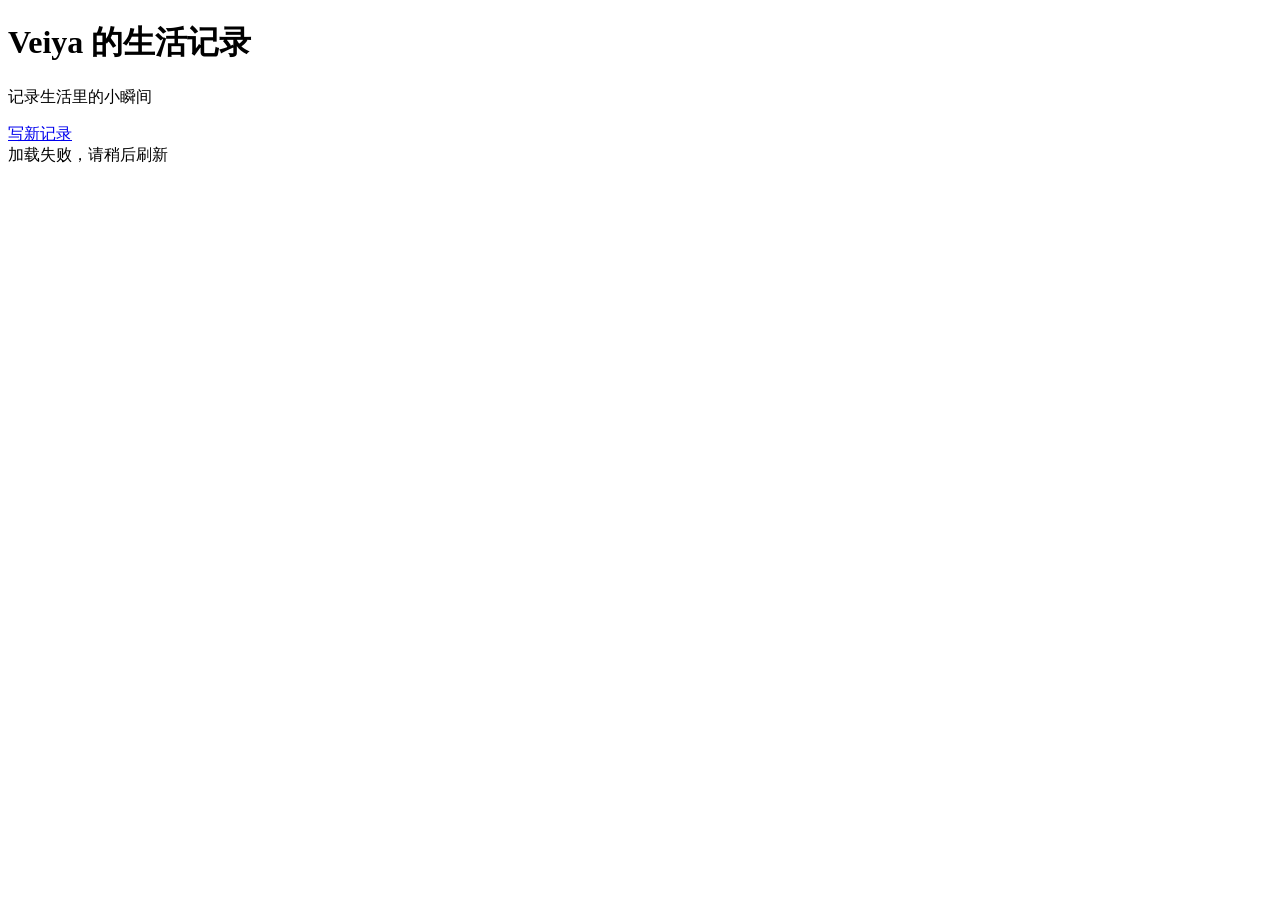
==== index.html @ b8b0929e "Add initial index.html for Veiya's life records" ====
<!DOCTYPE html>
<html lang="zh-CN">
<head>
  <meta charset="UTF-8">
  <meta name="viewport" content="width=device-width, initial-scale=1.0">
  <title>Veiya 的生活记录</title>
  <link rel="stylesheet" href="style.css">
</head>
<body>
  <div class="container">
    <header>
      <h1>Veiya 的生活记录</h1>
      <p class="subtitle">记录生活里的小瞬间</p>
      <a href="/add.html" class="btn">写新记录</a>
    </header>

    <main id="entries">
      <div class="loading">加载中...</div>
    </main>
  </div>

  <script>
    async function loadEntries() {
      try {
        const res = await fetch('/api/entries');
        const data = await res.json();
        const container = document.getElementById('entries');

        if (!data || data.length === 0) {
          container.innerHTML = '<div class="empty">还没有记录，去写第一条吧～</div>';
          return;
        }

        container.innerHTML = data.map(entry => {
          let mediaHtml = '';
          if (entry.media_keys) {
            try {
              const keys = JSON.parse(entry.media_keys);
              mediaHtml = keys.map(key => {
                if (key.match(/\.(mp4|webm|mov)$/i)) {
                  return `<video controls src="/media/${key}"></video>`;
                } else {
                  return `<img src="/media/${key}" alt="照片" loading="lazy">`;
                }
              }).join('');
            } catch (e) {}
          }

          return `
            <article class="entry">
              <div class="entry-date">${entry.entry_date}</div>
              <h2>${escapeHtml(entry.title)}</h2>
              <div class="entry-content">${escapeHtml(entry.content || '').replace(/\n/g, '<br>')}</div>
              ${mediaHtml ? `<div class="media">${mediaHtml}</div>` : ''}
            </article>
          `;
        }).join('');
      } catch (err) {
        document.getElementById('entries').innerHTML = '<div class="empty">加载失败，请稍后刷新</div>';
      }
    }

    function escapeHtml(text) {
      const div = document.createElement('div');
      div.textContent = text;
      return div.innerHTML;
    }

    loadEntries();
  </script>
</body>
</html>
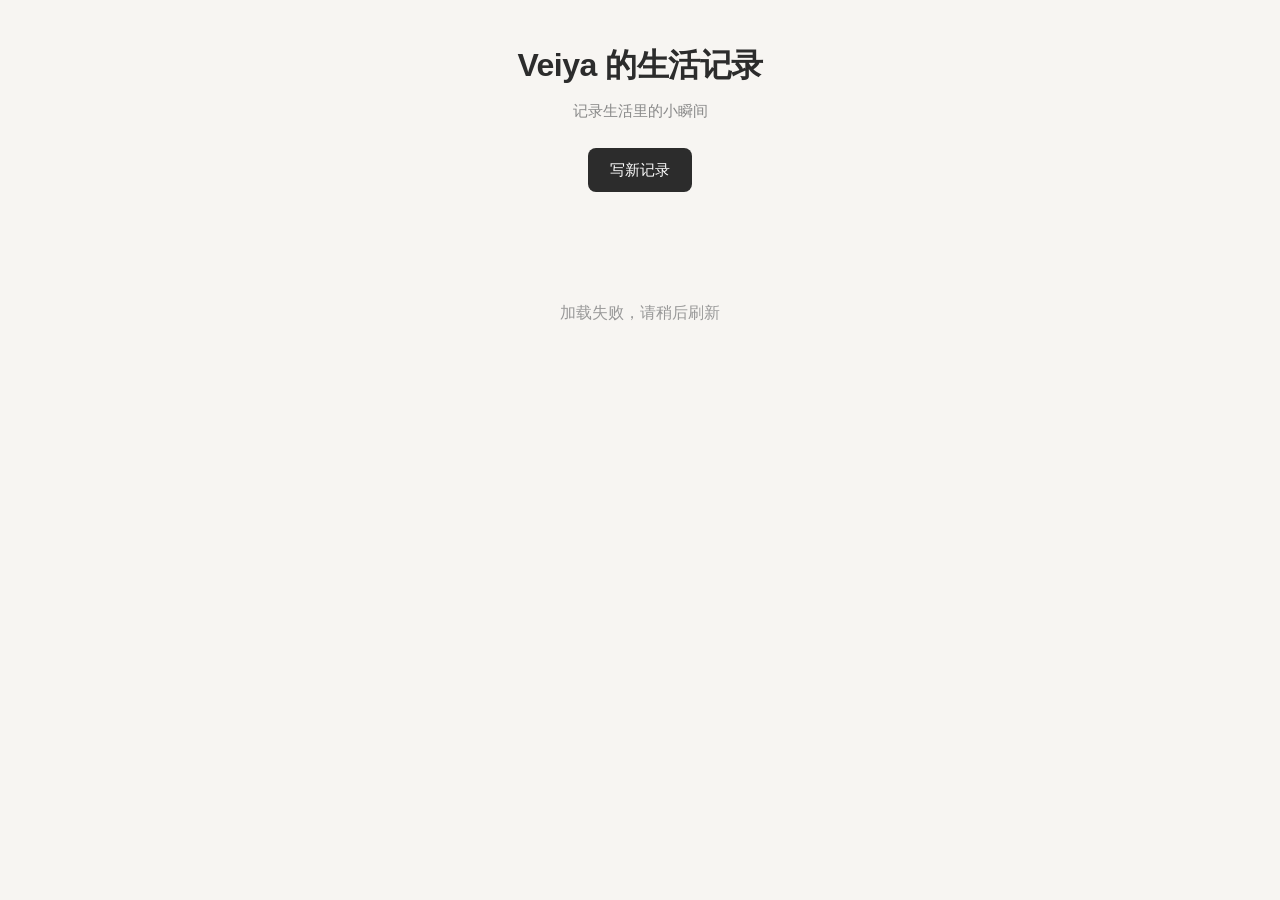
==== commit b2373582: "Update index.html" ====
--- a/index.html
+++ b/index.html
@@ -32,26 +32,11 @@
         }
 
         container.innerHTML = data.map(entry => {
-          let mediaHtml = '';
-          if (entry.media_keys) {
-            try {
-              const keys = JSON.parse(entry.media_keys);
-              mediaHtml = keys.map(key => {
-                if (key.match(/\.(mp4|webm|mov)$/i)) {
-                  return `<video controls src="/media/${key}"></video>`;
-                } else {
-                  return `<img src="/media/${key}" alt="照片" loading="lazy">`;
-                }
-              }).join('');
-            } catch (e) {}
-          }
-
           return `
             <article class="entry">
               <div class="entry-date">${entry.entry_date}</div>
               <h2>${escapeHtml(entry.title)}</h2>
               <div class="entry-content">${escapeHtml(entry.content || '').replace(/\n/g, '<br>')}</div>
-              ${mediaHtml ? `<div class="media">${mediaHtml}</div>` : ''}
             </article>
           `;
         }).join('');
--- a/style.css
+++ b/style.css
@@ -0,0 +1,170 @@
+* {
+  margin: 0;
+  padding: 0;
+  box-sizing: border-box;
+}
+
+body {
+  font-family: -apple-system, BlinkMacSystemFont, "Segoe UI", "PingFang SC", "Hiragino Sans GB", "Microsoft YaHei", sans-serif;
+  background: #f7f5f2;
+  color: #2c2c2c;
+  line-height: 1.6;
+  min-height: 100vh;
+}
+
+.container {
+  max-width: 720px;
+  margin: 0 auto;
+  padding: 40px 20px;
+}
+
+header {
+  text-align: center;
+  margin-bottom: 48px;
+}
+
+header h1 {
+  font-size: 2rem;
+  font-weight: 600;
+  letter-spacing: -0.5px;
+  margin-bottom: 8px;
+}
+
+.subtitle {
+  color: #888;
+  font-size: 0.95rem;
+  margin-bottom: 24px;
+}
+
+.btn {
+  display: inline-block;
+  background: #2c2c2c;
+  color: #fff;
+  padding: 10px 22px;
+  border-radius: 8px;
+  text-decoration: none;
+  font-size: 0.95rem;
+  border: none;
+  cursor: pointer;
+  transition: background 0.2s;
+}
+
+.btn:hover {
+  background: #444;
+}
+
+.btn.secondary {
+  background: transparent;
+  color: #666;
+  border: 1px solid #ddd;
+}
+
+.btn.secondary:hover {
+  background: #eee;
+}
+
+.entry {
+  background: #fff;
+  border-radius: 16px;
+  padding: 28px;
+  margin-bottom: 24px;
+  box-shadow: 0 2px 12px rgba(0,0,0,0.04);
+}
+
+.entry-date {
+  font-size: 0.85rem;
+  color: #999;
+  margin-bottom: 8px;
+}
+
+.entry h2 {
+  font-size: 1.25rem;
+  margin-bottom: 12px;
+  font-weight: 600;
+}
+
+.entry-content {
+  color: #444;
+  margin-bottom: 16px;
+  white-space: pre-wrap;
+}
+
+.media {
+  display: grid;
+  gap: 12px;
+  margin-top: 16px;
+}
+
+.media img,
+.media video {
+  width: 100%;
+  border-radius: 12px;
+  max-height: 480px;
+  object-fit: cover;
+}
+
+.loading, .empty {
+  text-align: center;
+  color: #999;
+  padding: 60px 0;
+}
+
+.form {
+  background: #fff;
+  border-radius: 16px;
+  padding: 32px;
+  box-shadow: 0 2px 12px rgba(0,0,0,0.04);
+}
+
+.form-group {
+  margin-bottom: 20px;
+}
+
+.form-group label {
+  display: block;
+  font-size: 0.9rem;
+  margin-bottom: 6px;
+  color: #555;
+}
+
+.form-group input[type="text"],
+.form-group input[type="password"],
+.form-group input[type="date"],
+.form-group textarea {
+  width: 100%;
+  padding: 12px 14px;
+  border: 1px solid #e0e0e0;
+  border-radius: 8px;
+  font-size: 1rem;
+  font-family: inherit;
+}
+
+.form-group textarea {
+  resize: vertical;
+}
+
+.form-group input[type="file"] {
+  width: 100%;
+}
+
+.message {
+  margin-top: 16px;
+  font-size: 0.95rem;
+}
+
+.message.success {
+  color: #2e7d32;
+}
+
+.message.error {
+  color: #c62828;
+}
+
+@media (max-width: 600px) {
+  header h1 {
+    font-size: 1.6rem;
+  }
+  .entry {
+    padding: 20px;
+  }
+}
